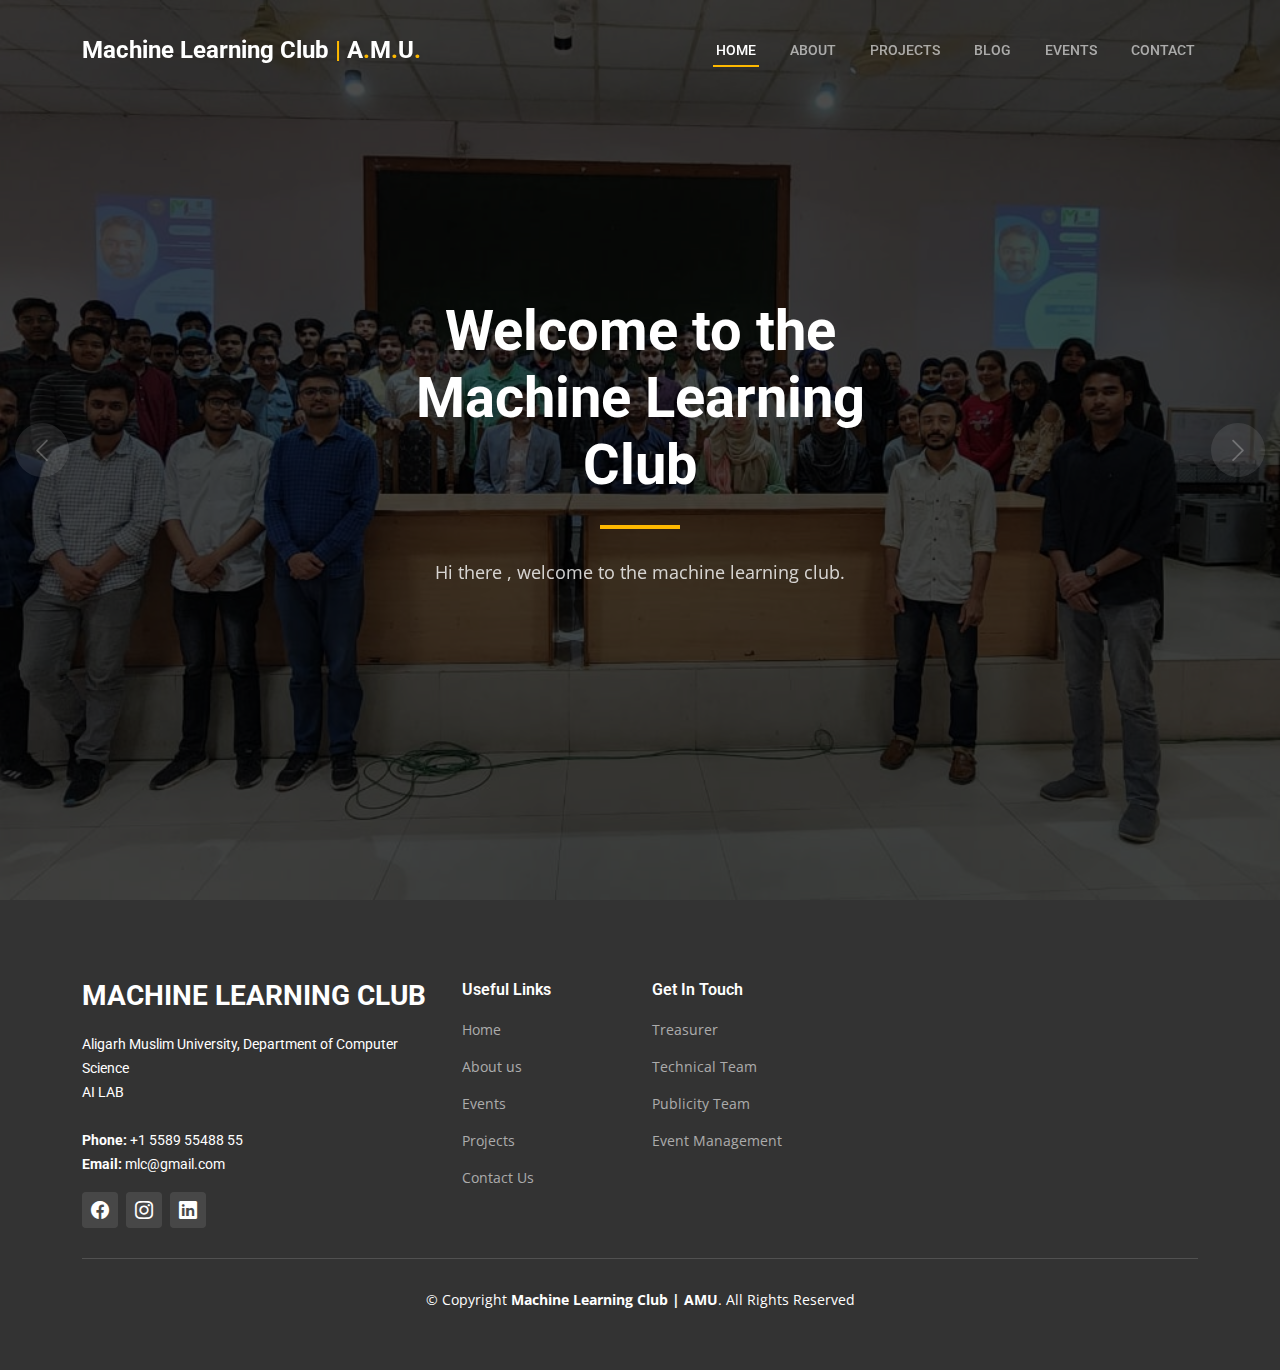
==== index.html @ bc03436f "Initial Commit" ====
<!DOCTYPE html>
<html lang="en">

<head>
  <meta charset="utf-8">
  <meta content="width=device-width, initial-scale=1.0" name="viewport">

  <title>Machine Learning Club | AMU</title>
  <meta content="" name="description">
  <meta content="" name="keywords">

  <!-- Favicons -->
  <link href="assets/img/mlc-logo.jpeg" rel="icon">
  <link href="assets/img/apple-touch-icon.png" rel="apple-touch-icon">

  <!-- Google Fonts -->
  <link rel="preconnect" href="https://fonts.googleapis.com">
  <link rel="preconnect" href="https://fonts.gstatic.com" crossorigin>
  <link
    href="https://fonts.googleapis.com/css2?family=Open+Sans:ital,wght@0,300;0,400;0,500;0,600;0,700;1,300;1,400;1,600;1,700&family=Roboto:ital,wght@0,300;0,400;0,500;0,600;0,700;1,300;1,400;1,500;1,600;1,700&family=Work+Sans:ital,wght@0,300;0,400;0,500;0,600;0,700;1,300;1,400;1,500;1,600;1,700&display=swap"
    rel="stylesheet">

  <!-- Vendor CSS Files -->
  <link href="assets/vendor/bootstrap/css/bootstrap.min.css" rel="stylesheet">
  <link href="assets/vendor/bootstrap-icons/bootstrap-icons.css" rel="stylesheet">
  <link href="assets/vendor/fontawesome-free/css/all.min.css" rel="stylesheet">
  <link href="assets/vendor/aos/aos.css" rel="stylesheet">
  <link href="assets/vendor/glightbox/css/glightbox.min.css" rel="stylesheet">
  <link href="assets/vendor/swiper/swiper-bundle.min.css" rel="stylesheet">

  <!-- Template Main CSS File -->
  <link href="assets/css/main.css" rel="stylesheet">

  <!-- =======================================================
  * Template Name: UpConstruction - v1.3.0
  * Template URL: https://bootstrapmade.com/upconstruction-bootstrap-construction-website-template/
  * Author: BootstrapMade.com
  * License: https://bootstrapmade.com/license/
  ======================================================== -->
</head>

<body>

  <!-- ======= Header ======= -->
  <header id="header" class="header d-flex align-items-center">
    <div class="container-fluid container-xl d-flex align-items-center justify-content-between">

      <a href="index.html" class="logo d-flex align-items-center">
        <!-- Uncomment the line below if you also wish to use an image logo -->
        <!-- <img src="assets/img/logo.png" alt=""> -->
        <h1>Machine Learning Club <span>|</span> A<span>.</span>M<span>.</span>U<span>.</span></h1>
      </a>

      <i class="mobile-nav-toggle mobile-nav-show bi bi-list"></i>
      <i class="mobile-nav-toggle mobile-nav-hide d-none bi bi-x"></i>
      <nav id="navbar" class="navbar">
        <ul>
          <li><a href="index.html" class="active">Home</a></li>
          <li><a href="about.html">About</a></li>
          <li><a href="projects.html">Projects</a></li>
          <li><a href="blog.html">Blog</a></li>
          <li><a href="Events.html">Events</a></li>
          <li><a href="contact.html">Contact</a></li>
        </ul>
      </nav><!-- .navbar -->

    </div>
  </header><!-- End Header -->

  <!-- ======= Hero Section ======= -->
  <section id="hero" class="hero">

    <div class="info d-flex align-items-center">
      <div class="container">
        <div class="row justify-content-center">
          <div class="col-lg-6 text-center">
            <h2 data-aos="fade-down">Welcome to <span>the Machine Learning Club</span></h2>
            <p data-aos="fade-up">Hi there , welcome to the machine learning club.</p>
          </div>
        </div>
      </div>
    </div>

    <div id="hero-carousel" class="carousel slide" data-bs-ride="carousel" data-bs-interval="5000">

      <div class="carousel-item active" style="background-image: url(assets/img/hero-carousel/mlc-logo.jpeg)">
      </div>
      <div class="carousel-item active" style="background-image: url(assets/img/hero-carousel/poster.jpg)">
      </div>
      <div class="carousel-item active" style="background-image: url(assets/img/hero-carousel/event1.jpg)">
      </div>
      <a class="carousel-control-prev" href="#hero-carousel" role="button" data-bs-slide="prev">
        <span class="carousel-control-prev-icon bi bi-chevron-left" aria-hidden="true"></span>
      </a>

      <a class="carousel-control-next" href="#hero-carousel" role="button" data-bs-slide="next">
        <span class="carousel-control-next-icon bi bi-chevron-right" aria-hidden="true"></span>
      </a>

    </div>

  </section><!-- End Hero Section -->

  </main><!-- End #main -->

  <!-- ======= Footer ======= -->
  <footer id="footer" class="footer">

    <div class="footer-content position-relative">
      <div class="container">
        <div class="row">
  
          <div class="col-lg-4 col-md-6">
            <div class="footer-info">
              <h3>Machine Learning Club</h3>
              <p>
                Aligarh Muslim University, Department of Computer Science <br>
                AI LAB<br><br>
                <strong>Phone:</strong> +1 5589 55488 55<br>
                <strong>Email:</strong> mlc@gmail.com<br>
              </p>
              <div class="social-links d-flex mt-3">
                <a href="https://www.facebook.com/amumlclub" class="d-flex align-items-center justify-content-center"><i class="bi bi-facebook"></i></a>
                <a href="https://www.instagram.com/amumlclub/" class="d-flex align-items-center justify-content-center"><i class="bi bi-instagram"></i></a>
                <a href="https://www.linkedin.com/company/amumlclub/mycompany/" class="d-flex align-items-center justify-content-center"><i class="bi bi-linkedin"></i></a>
              </div>
            </div>
          </div><!-- End footer info column-->
  
          <div class="col-lg-2 col-md-3 footer-links">
            <h4>Useful Links</h4>
            <ul>
              <li><a href="index.html">Home</a></li>
              <li><a href="about.html">About us</a></li>
              <li><a href="Events.html">Events</a></li>
              <li><a href="projects.html">Projects</a></li>
              <li><a href="contact.html">Contact Us</a></li>
            </ul>
          </div><!-- End footer links column-->
  
          <div class="col-lg-2 col-md-3 footer-links">
            <h4>Get In Touch</h4>
            <ul>
              <li><a href="#example/email">Treasurer</a></li>
              <li><a href="#example/email">Technical Team</a></li>
              <li><a href="#example/email">Publicity Team</a></li>
              <li><a href="#example/email">Event Management</a></li>
            </ul>
          </div><!-- End footer links column-->
  
        </div>
      </div>
    </div>
  
    <div class="footer-legal text-center position-relative">
      <div class="container">
        <div class="copyright">
          &copy; Copyright <strong><span>Machine Learning Club | AMU</span></strong>. All Rights Reserved
        </div>
      </div>
    </div>
  
  </footer>
  <!-- End Footer -->

  <a href="#" class="scroll-top d-flex align-items-center justify-content-center"><i
      class="bi bi-arrow-up-short"></i></a>

  <div id="preloader"></div>

  <!-- Vendor JS Files -->
  <script src="assets/vendor/bootstrap/js/bootstrap.bundle.min.js"></script>
  <script src="assets/vendor/aos/aos.js"></script>
  <script src="assets/vendor/glightbox/js/glightbox.min.js"></script>
  <script src="assets/vendor/isotope-layout/isotope.pkgd.min.js"></script>
  <script src="assets/vendor/swiper/swiper-bundle.min.js"></script>
  <script src="assets/vendor/purecounter/purecounter_vanilla.js"></script>
  <script src="assets/vendor/php-email-form/validate.js"></script>

  <!-- Template Main JS File -->
  <script src="assets/js/main.js"></script>

</body>
</html>
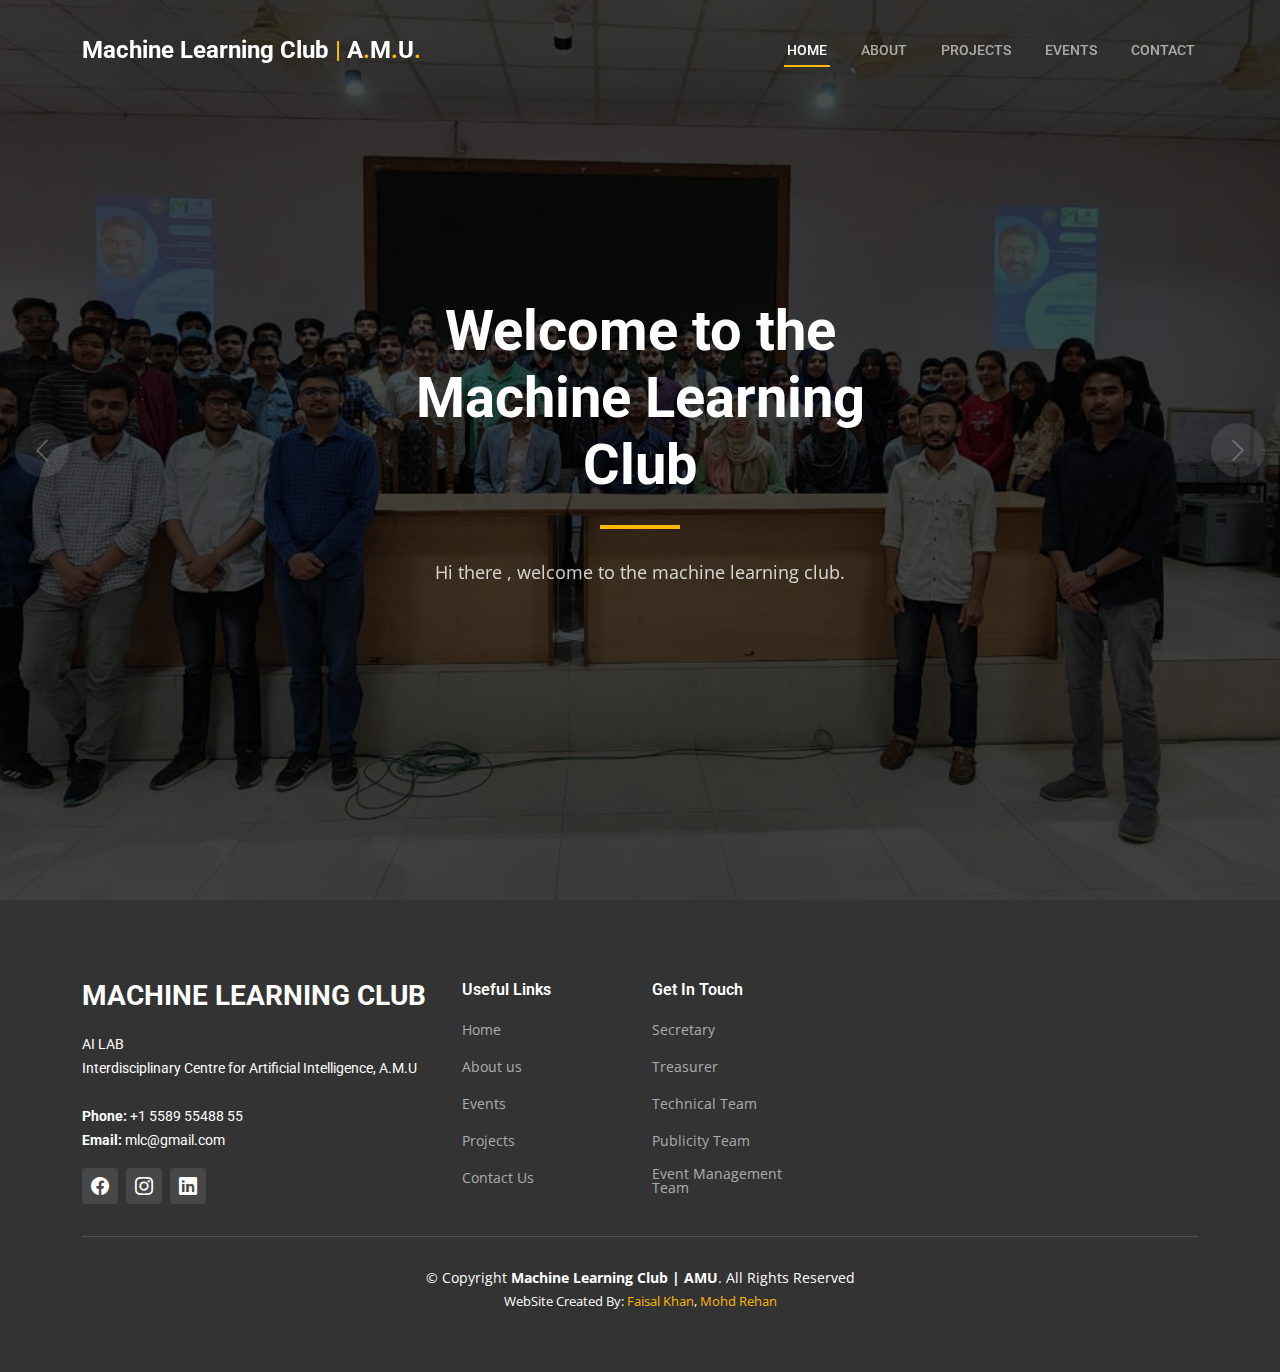
==== commit a4bf1e3d: "other fixes" ====
--- a/index.html
+++ b/index.html
@@ -58,7 +58,7 @@
           <li><a href="index.html" class="active">Home</a></li>
           <li><a href="about.html">About</a></li>
           <li><a href="projects.html">Projects</a></li>
-          <li><a href="blog.html">Blog</a></li>
+<!--          <li><a href="blog.html">Blog</a></li>-->
           <li><a href="Events.html">Events</a></li>
           <li><a href="contact.html">Contact</a></li>
         </ul>
@@ -114,8 +114,8 @@
             <div class="footer-info">
               <h3>Machine Learning Club</h3>
               <p>
-                Aligarh Muslim University, Department of Computer Science <br>
-                AI LAB<br><br>
+                AI LAB<br>
+                Interdisciplinary Centre for Artificial Intelligence, A.M.U<br><br>
                 <strong>Phone:</strong> +1 5589 55488 55<br>
                 <strong>Email:</strong> mlc@gmail.com<br>
               </p>
@@ -141,10 +141,11 @@
           <div class="col-lg-2 col-md-3 footer-links">
             <h4>Get In Touch</h4>
             <ul>
+             <li><a href="#example/email">Secretary</a></li>
               <li><a href="#example/email">Treasurer</a></li>
               <li><a href="#example/email">Technical Team</a></li>
               <li><a href="#example/email">Publicity Team</a></li>
-              <li><a href="#example/email">Event Management</a></li>
+              <li><a href="#example/email">Event Management Team</a></li>
             </ul>
           </div><!-- End footer links column-->
   
@@ -152,13 +153,19 @@
       </div>
     </div>
   
-    <div class="footer-legal text-center position-relative">
-      <div class="container">
-        <div class="copyright">
-          &copy; Copyright <strong><span>Machine Learning Club | AMU</span></strong>. All Rights Reserved
-        </div>
-      </div>
+<div class="footer-legal text-center position-relative">
+  <div class="container">
+    <div class="copyright">
+      &copy; Copyright <strong><span>Machine Learning Club | AMU</span></strong>.
+      All Rights Reserved
     </div>
+    <div class="credits">
+      WebSite Created By:
+      <a href="https://github.com/FaisalKhan19">Faisal Khan</a>,
+      <a href="https://github.com/Reyan-786">Mohd Rehan</a>
+    </div>
+  </div>
+</div>
   
   </footer>
   <!-- End Footer -->
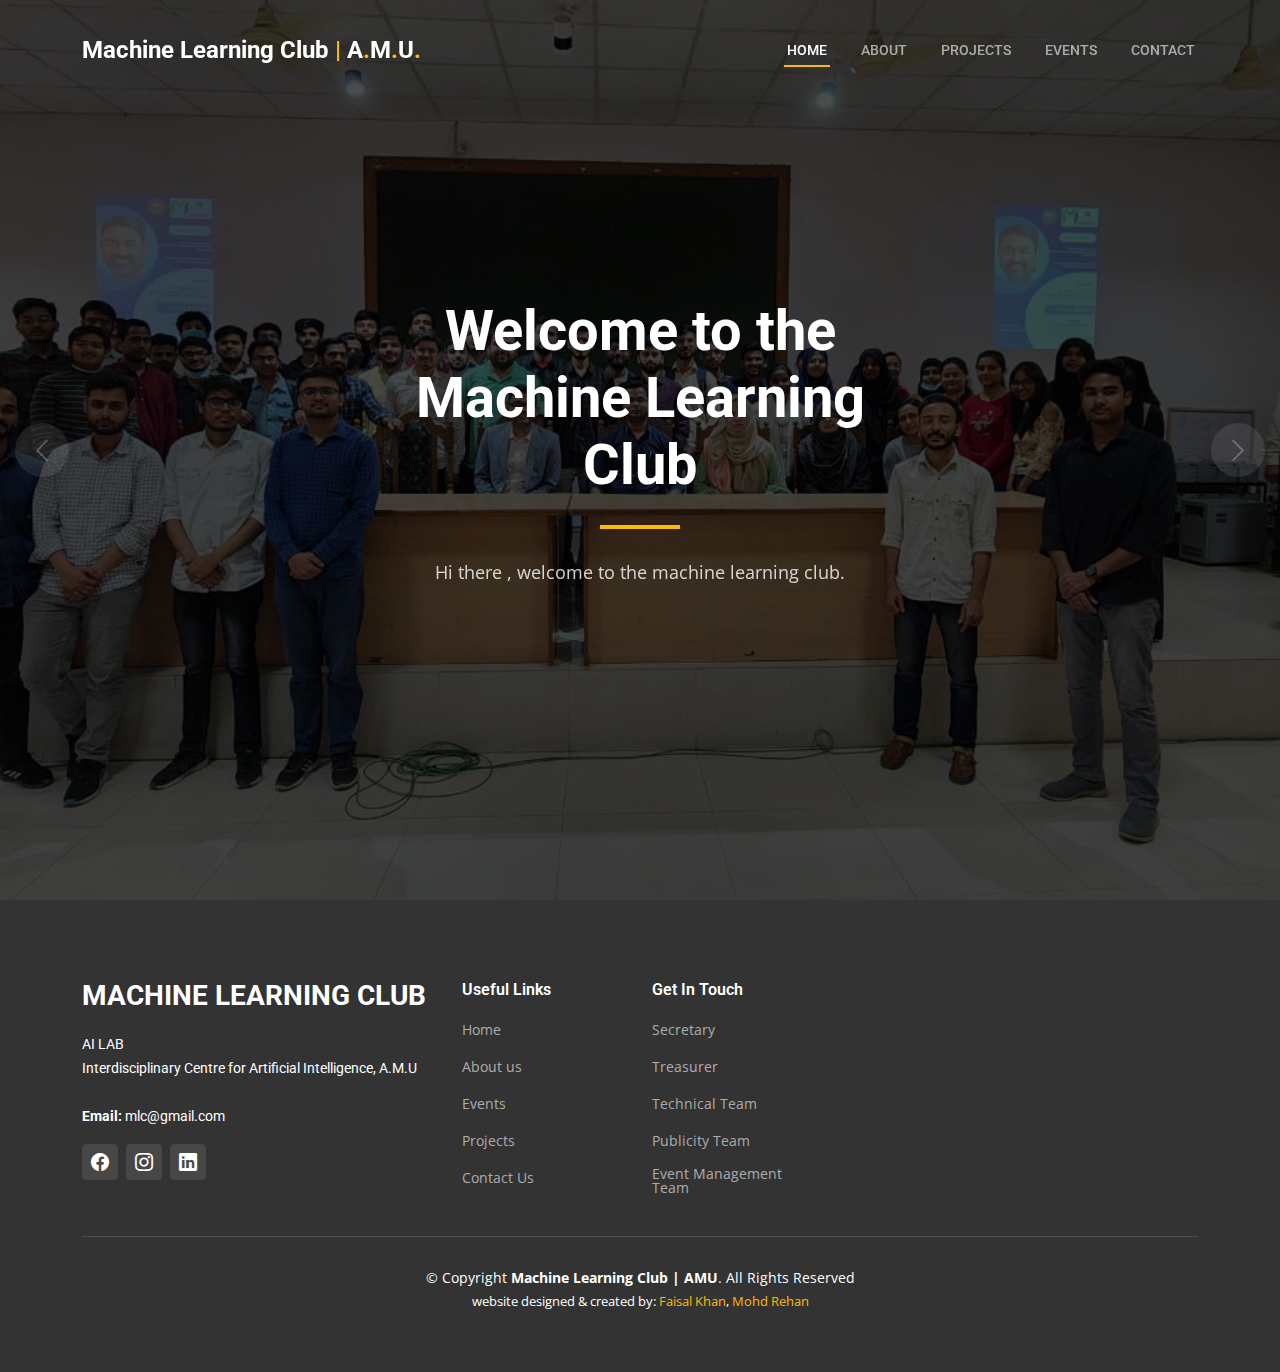
==== commit 0ba27e3b: "--version 1" ====
--- a/index.html
+++ b/index.html
@@ -116,7 +116,7 @@
               <p>
                 AI LAB<br>
                 Interdisciplinary Centre for Artificial Intelligence, A.M.U<br><br>
-                <strong>Phone:</strong> +1 5589 55488 55<br>
+                <!-- <strong>Phone:</strong> +1 5589 55488 55<br> -->
                 <strong>Email:</strong> mlc@gmail.com<br>
               </p>
               <div class="social-links d-flex mt-3">
@@ -160,7 +160,7 @@
       All Rights Reserved
     </div>
     <div class="credits">
-      WebSite Created By:
+      website designed & created by:
       <a href="https://github.com/FaisalKhan19">Faisal Khan</a>,
       <a href="https://github.com/Reyan-786">Mohd Rehan</a>
     </div>
--- a/assets/css/main.css
+++ b/assets/css/main.css
@@ -1,15 +1,3 @@
-/**
-* Template Name: UpConstruction - v1.3.0
-* Template URL: https://bootstrapmade.com/upconstruction-bootstrap-construction-website-template/
-* Author: BootstrapMade.com
-* License: https://bootstrapmade.com/license/
-*/
-
-/*--------------------------------------------------------------
-# Set main reusable colors and fonts using CSS variables
-# Learn more about CSS variables at https://developer.mozilla.org/en-US/docs/Web/CSS/Using_CSS_custom_properties
---------------------------------------------------------------*/
-/* Fonts */
 :root {
   --font-default: "Open Sans", system-ui, -apple-system, "Segoe UI", Roboto, "Helvetica Neue", Arial, "Noto Sans", "Liberation Sans", sans-serif, "Apple Color Emoji", "Segoe UI Emoji", "Segoe UI Symbol", "Noto Color Emoji";
   --font-primary: "Roboto", sans-serif;
@@ -168,9 +156,7 @@
   content: "/";
 }
 
-/*--------------------------------------------------------------
-# Scroll top button
---------------------------------------------------------------*/
+
 .scroll-top {
   position: fixed;
   visibility: hidden;
@@ -201,9 +187,6 @@
   opacity: 1;
 }
 
-/*--------------------------------------------------------------
-# Preloader
---------------------------------------------------------------*/
 #preloader {
   position: fixed;
   inset: 0;
@@ -226,6 +209,7 @@
   -webkit-animation: animate-preloader 1.5s linear infinite;
   animation: animate-preloader 1.5s linear infinite;
 }
+
 
 @-webkit-keyframes animate-preloader {
   0% {
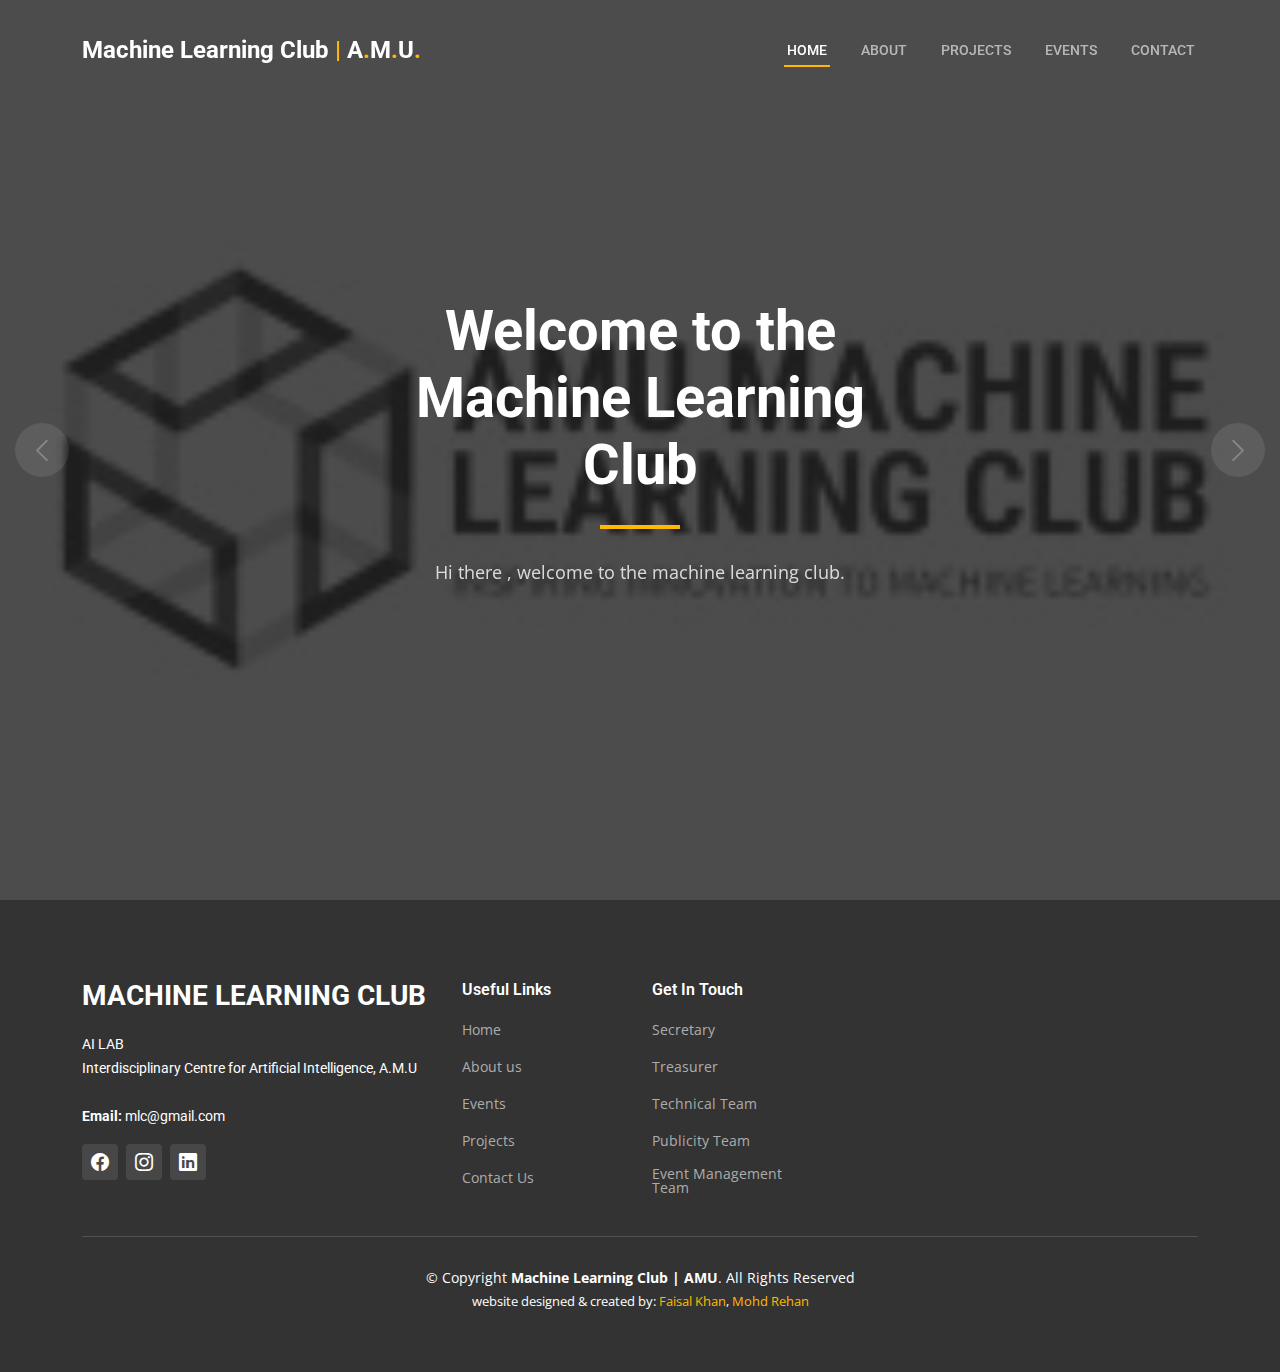
==== commit 186a9711: "updated team leads + some minor fixes" ====
--- a/index.html
+++ b/index.html
@@ -9,18 +9,17 @@
   <meta content="" name="description">
   <meta content="" name="keywords">
 
-  <!-- Favicons -->
   <link href="assets/img/mlc-logo.jpeg" rel="icon">
   <link href="assets/img/apple-touch-icon.png" rel="apple-touch-icon">
 
-  <!-- Google Fonts -->
+
   <link rel="preconnect" href="https://fonts.googleapis.com">
   <link rel="preconnect" href="https://fonts.gstatic.com" crossorigin>
   <link
     href="https://fonts.googleapis.com/css2?family=Open+Sans:ital,wght@0,300;0,400;0,500;0,600;0,700;1,300;1,400;1,600;1,700&family=Roboto:ital,wght@0,300;0,400;0,500;0,600;0,700;1,300;1,400;1,500;1,600;1,700&family=Work+Sans:ital,wght@0,300;0,400;0,500;0,600;0,700;1,300;1,400;1,500;1,600;1,700&display=swap"
     rel="stylesheet">
 
-  <!-- Vendor CSS Files -->
+
   <link href="assets/vendor/bootstrap/css/bootstrap.min.css" rel="stylesheet">
   <link href="assets/vendor/bootstrap-icons/bootstrap-icons.css" rel="stylesheet">
   <link href="assets/vendor/fontawesome-free/css/all.min.css" rel="stylesheet">
@@ -28,26 +27,18 @@
   <link href="assets/vendor/glightbox/css/glightbox.min.css" rel="stylesheet">
   <link href="assets/vendor/swiper/swiper-bundle.min.css" rel="stylesheet">
 
-  <!-- Template Main CSS File -->
   <link href="assets/css/main.css" rel="stylesheet">
 
-  <!-- =======================================================
-  * Template Name: UpConstruction - v1.3.0
-  * Template URL: https://bootstrapmade.com/upconstruction-bootstrap-construction-website-template/
-  * Author: BootstrapMade.com
-  * License: https://bootstrapmade.com/license/
-  ======================================================== -->
+
 </head>
 
 <body>
 
-  <!-- ======= Header ======= -->
   <header id="header" class="header d-flex align-items-center">
     <div class="container-fluid container-xl d-flex align-items-center justify-content-between">
 
       <a href="index.html" class="logo d-flex align-items-center">
-        <!-- Uncomment the line below if you also wish to use an image logo -->
-        <!-- <img src="assets/img/logo.png" alt=""> -->
+
         <h1>Machine Learning Club <span>|</span> A<span>.</span>M<span>.</span>U<span>.</span></h1>
       </a>
 
@@ -58,16 +49,15 @@
           <li><a href="index.html" class="active">Home</a></li>
           <li><a href="about.html">About</a></li>
           <li><a href="projects.html">Projects</a></li>
-<!--          <li><a href="blog.html">Blog</a></li>-->
           <li><a href="Events.html">Events</a></li>
           <li><a href="contact.html">Contact</a></li>
         </ul>
-      </nav><!-- .navbar -->
+      </nav>
 
     </div>
-  </header><!-- End Header -->
+  </header>
 
-  <!-- ======= Hero Section ======= -->
+
   <section id="hero" class="hero">
 
     <div class="info d-flex align-items-center">
@@ -83,11 +73,16 @@
 
     <div id="hero-carousel" class="carousel slide" data-bs-ride="carousel" data-bs-interval="5000">
 
+      
+      <div class="carousel-item active" style="background-image: url(assets/img/hero-carousel/event1.jpg)">
+      </div>
+      <div class="carousel-item active" style="background-image: url(assets/img/hero-carousel/workshop29may.jpg)">
+      </div>
+      <div class="carousel-item active" style="background-image: url(assets/img/hero-carousel/may-29workshop.jpg)">
+      </div>
+      <div class="carousel-item active" style="background-image: url(assets/img/hero-carousel/workshopintro.jpg)">
+      </div>
       <div class="carousel-item active" style="background-image: url(assets/img/hero-carousel/mlc-logo.jpeg)">
-      </div>
-      <div class="carousel-item active" style="background-image: url(assets/img/hero-carousel/poster.jpg)">
-      </div>
-      <div class="carousel-item active" style="background-image: url(assets/img/hero-carousel/event1.jpg)">
       </div>
       <a class="carousel-control-prev" href="#hero-carousel" role="button" data-bs-slide="prev">
         <span class="carousel-control-prev-icon bi bi-chevron-left" aria-hidden="true"></span>
@@ -168,7 +163,7 @@
 </div>
   
   </footer>
-  <!-- End Footer -->
+
 
   <a href="#" class="scroll-top d-flex align-items-center justify-content-center"><i
       class="bi bi-arrow-up-short"></i></a>
--- a/assets/css/main.css
+++ b/assets/css/main.css
@@ -16,9 +16,7 @@
   scroll-behavior: smooth;
 }
 
-/*--------------------------------------------------------------
-# General
---------------------------------------------------------------*/
+/* General */
 body {
   font-family: var(--font-default);
   color: var(--color-default);
@@ -48,9 +46,7 @@
   color: #feb900;
 }
 
-/*--------------------------------------------------------------
-# Sections & Section Header
---------------------------------------------------------------*/
+/* Section and Section Headers */
 section {
   padding: 80px 0;
   overflow: hidden;
@@ -99,9 +95,7 @@
   }
 }
 
-/*--------------------------------------------------------------
-# Breadcrumbs
---------------------------------------------------------------*/
+/* breadcrumbs */
 .breadcrumbs {
   padding: 6px 0 6px 0;
   min-height: 15vh;
@@ -232,7 +226,7 @@
 }
 
 /*--------------------------------------------------------------
-# Disable aos animation delay on mobile devices
+# Disable  animation delay on mobile devices
 --------------------------------------------------------------*/
 @media screen and (max-width: 768px) {
   [data-aos-delay] {
@@ -240,9 +234,7 @@
   }
 }
 
-/*--------------------------------------------------------------
-# Header
---------------------------------------------------------------*/
+/* Headers */
 .header {
   z-index: 997;
   position: absolute;
@@ -269,9 +261,7 @@
   color: var(--color-primary);
 }
 
-/*--------------------------------------------------------------
-# Desktop Navigation
---------------------------------------------------------------*/
+/* Desktop Navigation */
 @media (min-width: 1280px) {
   .navbar {
     padding: 0;
@@ -679,10 +669,10 @@
   }
 }
 
-/*--------------------------------------------------------------
+/* /* --------------------------------------------------------------
 # Constructions Section
 --------------------------------------------------------------*/
-.constructions .card-item {
+/* .constructions .card-item {
   border: 1px solid rgba(82, 86, 94, 0.2);
   background: #fff;
   position: relative;
@@ -710,7 +700,7 @@
 .constructions .card-item p {
   color: var(--color-secondary);
   margin: 0;
-}
+} */ */
 
 /*--------------------------------------------------------------
 # Services Section
@@ -1314,6 +1304,8 @@
   border-radius: 50%;
   overflow: hidden;
   position: relative;
+  height : 256px;
+  width : 256px;
 }
 
 @media (max-width: 1024px) {
@@ -2678,4 +2670,64 @@
 
 .footer .footer-legal .credits a {
   color: var(--color-primary);
-}+}
+
+
+/* All team Members Page */
+
+.allMembersLink { 
+  display : flex;
+  justify-content: center;
+  text-align: center;
+  color: #feb900;
+  font-size: 20px;
+}
+
+.allMembersLink:hover {
+  color: black;
+  font-size: 30px;
+
+}
+
+a {
+  color: #feb900; 
+  text-decoration: none; /* Remove underlines by default (optional) */
+}
+
+/* Link styles on hover */
+a:hover {
+  color: black; /* Change the link color when hovered */
+}
+.btn-AAA {
+  background-color: #FFD700;
+  color: black; /* Set the font color to black */
+  font-family: "Helvetica Neue", Arial, sans-serif; /* Use a sans-serif typeface */
+  border: none;
+  padding: 10px 20px;
+  border-radius: 40px;
+  cursor: pointer;
+  font-weight: 600;
+}
+.btn-AAA:hover {
+  background-color: #FFEEAD;
+  color:black;
+}
+
+.image-container {
+  display: flex;
+  justify-content: center;
+  align-items: center;
+
+}
+
+.heading-dev-page {
+  align-items: center;
+  text-align: center; 
+}
+
+.under-dev-page-buttons {
+  display: flex;
+  justify-content: center;
+  align-items: center;
+  text-align: center;
+}
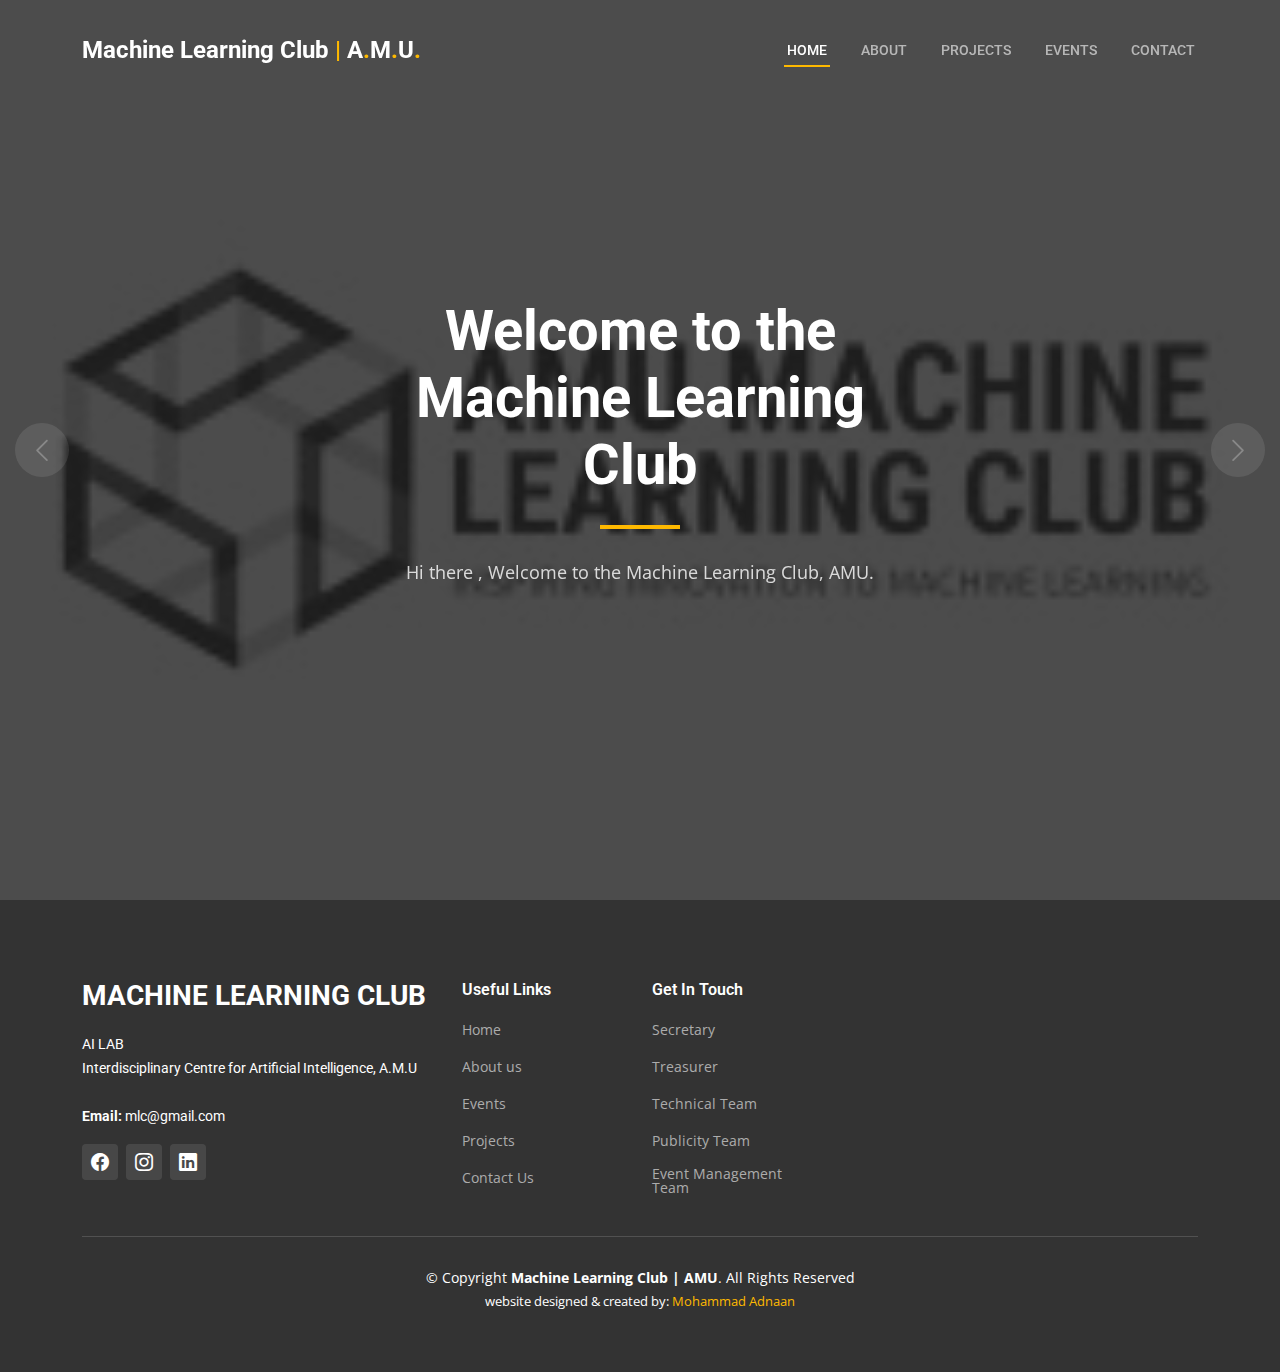
==== commit f4a00b6d: "projet section" ====
--- a/index.html
+++ b/index.html
@@ -1,3 +1,4 @@
+
 <!DOCTYPE html>
 <html lang="en">
 
@@ -65,7 +66,7 @@
         <div class="row justify-content-center">
           <div class="col-lg-6 text-center">
             <h2 data-aos="fade-down">Welcome to <span>the Machine Learning Club</span></h2>
-            <p data-aos="fade-up">Hi there , welcome to the machine learning club.</p>
+            <p data-aos="fade-up">Hi there , Welcome to the Machine Learning Club, AMU.</p>
           </div>
         </div>
       </div>
@@ -156,8 +157,7 @@
     </div>
     <div class="credits">
       website designed & created by:
-      <a href="https://github.com/FaisalKhan19">Faisal Khan</a>,
-      <a href="https://github.com/Reyan-786">Mohd Rehan</a>
+      <a href="https://github.com/mohd-adnaan">Mohammad Adnaan</a>
     </div>
   </div>
 </div>
@@ -184,3 +184,4 @@
 
 </body>
 </html>
+
